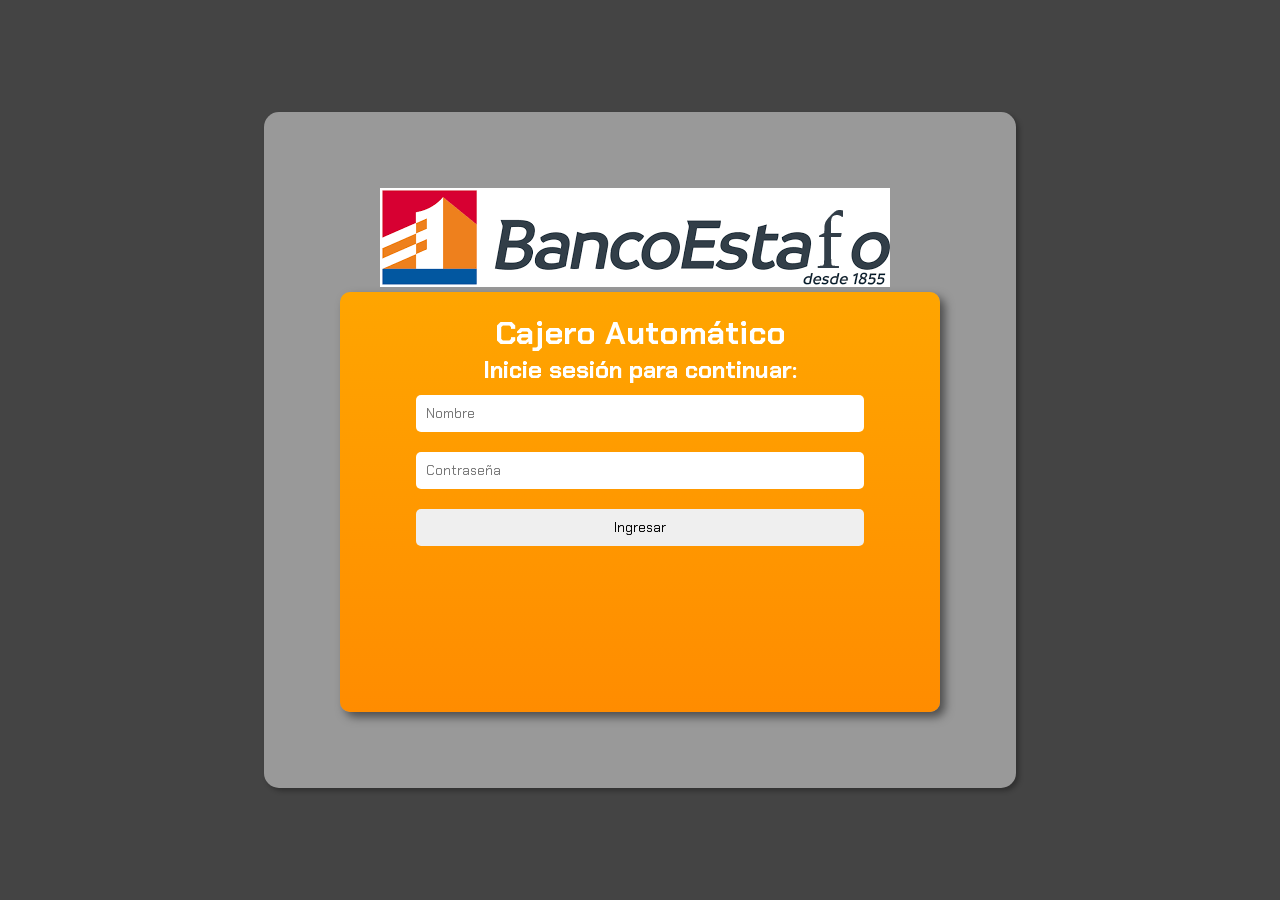
==== index.html @ e4d1c65c "Add files via upload" ====
<!DOCTYPE html>
<html lang="en">
<head>
    <meta charset="UTF-8">
    <meta name="viewport" content="width=device-width, initial-scale=1.0">
    <link rel="stylesheet" href="/assets/assets.css">
    <link rel="preconnect" href="https://fonts.googleapis.com">
    <link rel="preconnect" href="https://fonts.gstatic.com" crossorigin>
    <link href="https://fonts.googleapis.com/css2?family=Chakra+Petch:ital,wght@0,300;0,400;0,500;0,600;0,700;1,300;1,400;1,500;1,600;1,700&display=swap" rel="stylesheet">
    <title>Document</title>
</head>
<body>
    <!-- Contenedor principal de la interfaz -->
    <div class="container">
        <!-- Contenedor específico para el cajero automático -->
        <div class="atm">
            <!-- Imagen representando el logo del banco o el cajero automático -->
            <img src="/assets/bancoestaafo.png" alt="" style="padding: 0px 40px 0px 40px;" >
            
            <!-- Pantalla del cajero automático que muestra el contenido -->
            <div class="screen"> 
                <!-- Título principal de la pantalla -->
                <h1>Cajero Automático</h1>
                
                <!-- Subtítulo que invita al usuario a iniciar sesión -->
                <h2 id="subtitle">Inicie sesión para continuar:</h2>
                
                <!-- Contenedor para el formulario de inicio de sesión -->
                <div id="login">
                    <!-- Campo de texto para el nombre de usuario -->
                    <input type="text" id="username" placeholder="Nombre">
                    
                    <!-- Campo de contraseña para el ingreso de la clave -->
                    <input type="password" id="password" placeholder="Contraseña">
                    
                    <!-- Botón para ejecutar la función de inicio de sesión -->
                    <button onclick="login()">Ingresar</button>
                </div>
                
                <!-- Opciones del cajero que se mostrarán después de iniciar sesión (inicialmente ocultas) -->
                <div id="options" style="display: none;">
                    <!-- Mensaje de bienvenida al usuario -->
                    <h2>Bienvenido, <span id="user-name"></span></h2>
                    
                    <!-- Enlaces para realizar acciones en la cuenta -->
                    <p class="p1" onclick="consultarSaldo()">→Consultar saldo</p>
                    <p class="p2" onclick="ingresarMonto()">→Ingresar monto</p>
                    <p class="p3" onclick="retirarMonto()">Retirar monto←</p>
                    <p class="p4" onclick="logout()">Salir←</p>
                </div>
                
                <!-- Mensaje que puede cambiar dependiendo de las acciones del usuario (mostrar saldo, errores, etc.) -->
                <p id="mensaje"></p>
            </div>
        </div>

        <!-- Contenedor de botones para las acciones del cajero -->
        <div class="buttonContainer" id="buttonMenu" style="display: none;">
            <!-- Contenedor para los botones de la izquierda -->
            <div class="buttonLeft">
                <!-- Botones que activan las funciones de consultar saldo y depositar monto -->
                <button class="button" onclick="consultarSaldo()"></button>
                <button class="button" onclick="ingresarMonto()"></button>
            </div>
            
            <!-- Contenedor para los botones de la derecha -->
            <div class="buttonRight">
                <!-- Botones que activan las funciones de retirar monto y cerrar sesión -->
                <button class="button" onclick="retirarMonto()"></button>
                <button class="button" onclick="logout()"></button>
            </div>
        </div>
    </div>
    
    <!-- Enlace al archivo JavaScript que contiene las funciones interactivas -->
    <script src="/js.js"></script>
</body>
</html>
---- assets/assets.css ----
* {
    box-sizing: border-box;
    margin: 0;
    padding: 0;
    font-family: 'Chakra Petch', sans-serif;
}

body {
    display: flex;
    justify-content: center;
    align-items: center;
    height: 100vh;
    background-color: #444;
}

.container {
    display: flex;
    align-items: center;
    gap: 20px;
}

.atm {
    background: #999;
    padding: 76px;
    border-radius: 15px;
    box-shadow: 3px 3px 5px rgba(0, 0, 0, 0.3);
}



.screen {

    background: linear-gradient(to bottom, orange, darkorange);
    padding: 20px;
    width: 600px;
    height: 420px;
    border-radius: 10px;
    text-align: center;
    box-shadow: 5px 5px 10px rgba(0, 0, 0, 0.5);
    position: relative;
}

h1, h2 {
    color: white;
}

p {
    font-size:23px; /* Tamaño en píxeles */
}

.p1{
    display: flex;
    align-items: flex-start;
    position: absolute;
}

.p2{
    padding-top: 30px;
    position: absolute;
    align-self: anchor-center;
}
 .p3{
    place-self: end;
 }
 
 .p4{
    place-self: end;
    padding-top: 55px;
 }

input, button {
    width: 80%;
    padding: 10px;
    margin: 10px 0;
    border: none;
    border-radius: 5px;
}

.button {
    width: 40px;
    height: 40px;
    background: #bbb;
    border: 2px solid #777;
    border-radius: 5px;
    cursor: pointer;
}


.buttonContainer {
    position: absolute;
    top: 50%;
    left: 50%;
    width: 600px; /* Mismo ancho que la pantalla */
    height: 420px; /* Mismo alto que la pantalla */
    transform: translate(-50%, -50%);
    display: flex;
    flex-direction: column;
    justify-content: space-between;
    pointer-events: none; /* Evita interferencias con la pantalla */
}

.buttonLeft, .buttonRight {
    display: flex;
    flex-direction: column;
    gap: 15px;
    pointer-events: all; /* Permite hacer clic en los botones */
}

.buttonLeft {
    position: absolute;
    left: -50px; /* Mueve los botones fuera de la pantalla */
    top: 170px; /* Ajusta altura según el texto */
}

.buttonRight {
    position: absolute;
    right: -50px; /* Mueve los botones fuera de la pantalla */
    top: 170px;
}

.button:hover {
    background: #ddd;
}
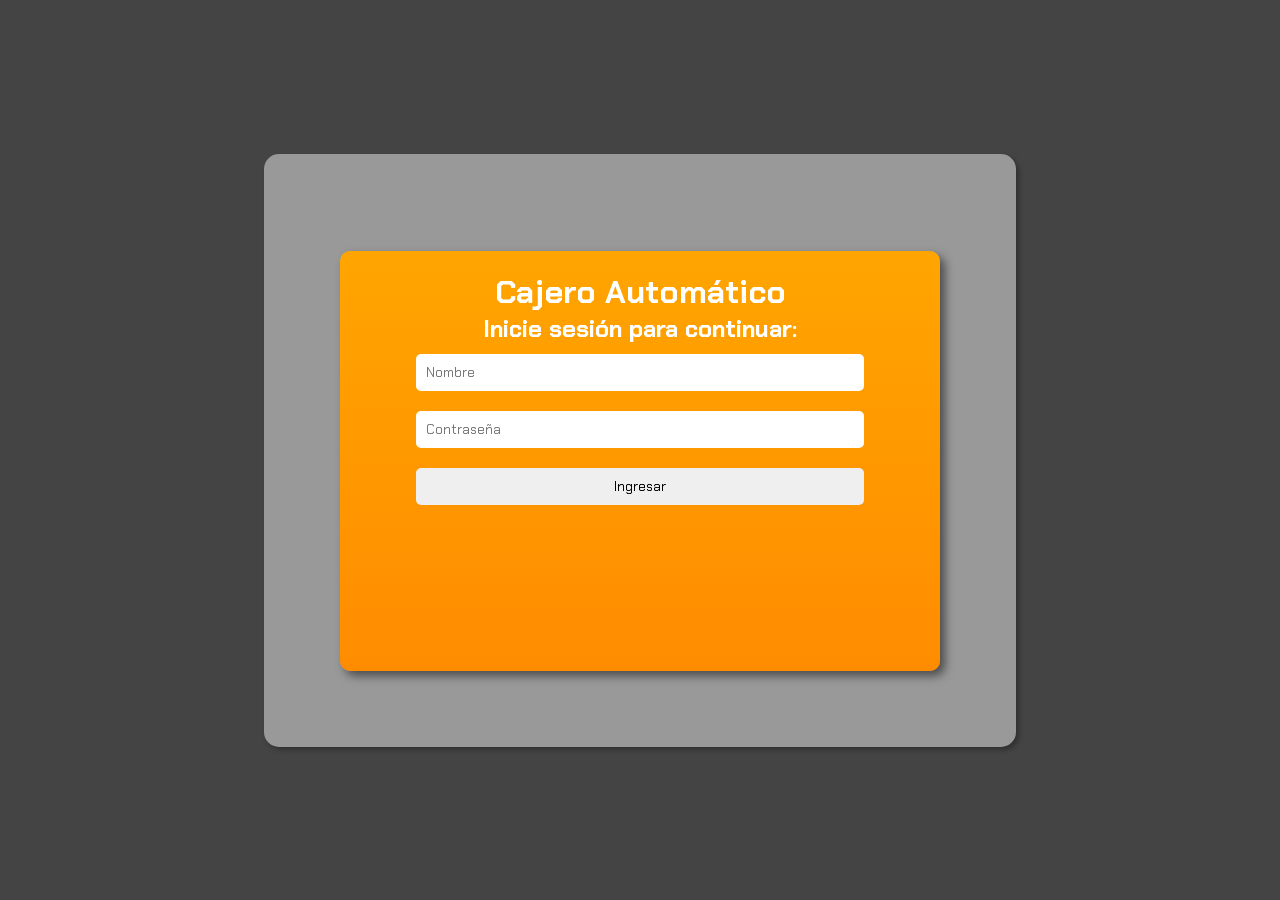
==== commit 08f561b5: "Update index.html" ====
--- a/index.html
+++ b/index.html
@@ -3,7 +3,7 @@
 <head>
     <meta charset="UTF-8">
     <meta name="viewport" content="width=device-width, initial-scale=1.0">
-    <link rel="stylesheet" href="/assets/assets.css">
+    <link rel="stylesheet" href="/assets.css">
     <link rel="preconnect" href="https://fonts.googleapis.com">
     <link rel="preconnect" href="https://fonts.gstatic.com" crossorigin>
     <link href="https://fonts.googleapis.com/css2?family=Chakra+Petch:ital,wght@0,300;0,400;0,500;0,600;0,700;1,300;1,400;1,500;1,600;1,700&display=swap" rel="stylesheet">
@@ -75,4 +75,4 @@
     <!-- Enlace al archivo JavaScript que contiene las funciones interactivas -->
     <script src="/js.js"></script>
 </body>
-</html>+</html>
--- a/assets.css
+++ b/assets.css
@@ -0,0 +1,124 @@
+* {
+    box-sizing: border-box;
+    margin: 0;
+    padding: 0;
+    font-family: 'Chakra Petch', sans-serif;
+}
+
+body {
+    display: flex;
+    justify-content: center;
+    align-items: center;
+    height: 100vh;
+    background-color: #444;
+}
+
+.container {
+    display: flex;
+    align-items: center;
+    gap: 20px;
+}
+
+.atm {
+    background: #999;
+    padding: 76px;
+    border-radius: 15px;
+    box-shadow: 3px 3px 5px rgba(0, 0, 0, 0.3);
+}
+
+
+
+.screen {
+
+    background: linear-gradient(to bottom, orange, darkorange);
+    padding: 20px;
+    width: 600px;
+    height: 420px;
+    border-radius: 10px;
+    text-align: center;
+    box-shadow: 5px 5px 10px rgba(0, 0, 0, 0.5);
+    position: relative;
+}
+
+h1, h2 {
+    color: white;
+}
+
+p {
+    font-size:23px; /* Tamaño en píxeles */
+}
+
+.p1{
+    display: flex;
+    align-items: flex-start;
+    position: absolute;
+}
+
+.p2{
+    padding-top: 30px;
+    position: absolute;
+    align-self: anchor-center;
+}
+ .p3{
+    place-self: end;
+ }
+ 
+ .p4{
+    place-self: end;
+    padding-top: 55px;
+ }
+
+input, button {
+    width: 80%;
+    padding: 10px;
+    margin: 10px 0;
+    border: none;
+    border-radius: 5px;
+}
+
+.button {
+    width: 40px;
+    height: 40px;
+    background: #bbb;
+    border: 2px solid #777;
+    border-radius: 5px;
+    cursor: pointer;
+}
+
+
+.buttonContainer {
+    position: absolute;
+    top: 50%;
+    left: 50%;
+    width: 600px; /* Mismo ancho que la pantalla */
+    height: 420px; /* Mismo alto que la pantalla */
+    transform: translate(-50%, -50%);
+    display: flex;
+    flex-direction: column;
+    justify-content: space-between;
+    pointer-events: none; /* Evita interferencias con la pantalla */
+}
+
+.buttonLeft, .buttonRight {
+    display: flex;
+    flex-direction: column;
+    gap: 15px;
+    pointer-events: all; /* Permite hacer clic en los botones */
+}
+
+.buttonLeft {
+    position: absolute;
+    left: -50px; /* Mueve los botones fuera de la pantalla */
+    top: 170px; /* Ajusta altura según el texto */
+}
+
+.buttonRight {
+    position: absolute;
+    right: -50px; /* Mueve los botones fuera de la pantalla */
+    top: 170px;
+}
+
+.button:hover {
+    background: #ddd;
+}
+
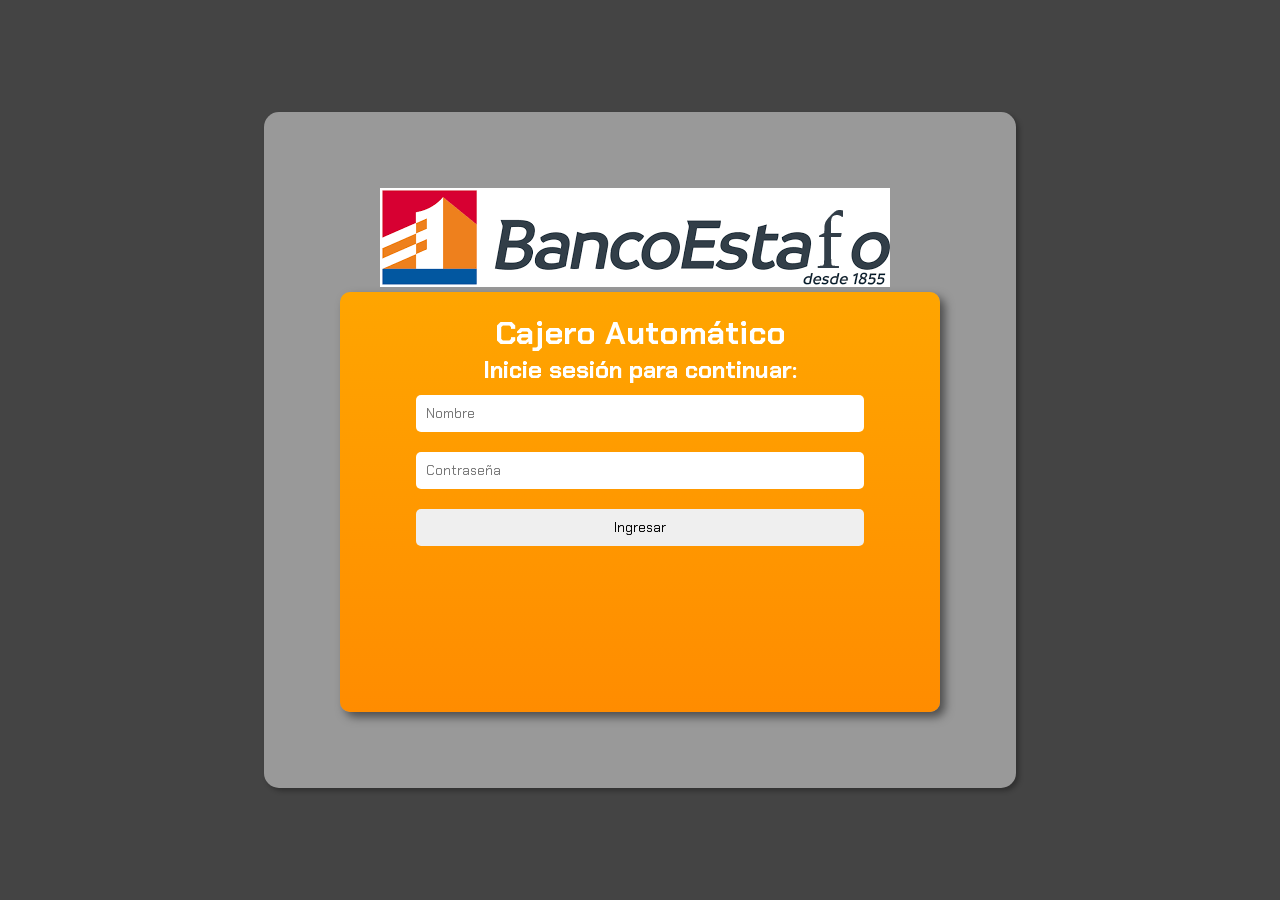
==== commit 781383c2: "Update index.html" ====
--- a/index.html
+++ b/index.html
@@ -3,7 +3,7 @@
 <head>
     <meta charset="UTF-8">
     <meta name="viewport" content="width=device-width, initial-scale=1.0">
-    <link rel="stylesheet" href="/assets.css">
+    <link rel="stylesheet" href="assets.css">
     <link rel="preconnect" href="https://fonts.googleapis.com">
     <link rel="preconnect" href="https://fonts.gstatic.com" crossorigin>
     <link href="https://fonts.googleapis.com/css2?family=Chakra+Petch:ital,wght@0,300;0,400;0,500;0,600;0,700;1,300;1,400;1,500;1,600;1,700&display=swap" rel="stylesheet">
@@ -15,7 +15,7 @@
         <!-- Contenedor específico para el cajero automático -->
         <div class="atm">
             <!-- Imagen representando el logo del banco o el cajero automático -->
-            <img src="/assets/bancoestaafo.png" alt="" style="padding: 0px 40px 0px 40px;" >
+            <img src="bancoestaafo.png" alt="" style="padding: 0px 40px 0px 40px;" >
             
             <!-- Pantalla del cajero automático que muestra el contenido -->
             <div class="screen"> 
@@ -73,6 +73,6 @@
     </div>
     
     <!-- Enlace al archivo JavaScript que contiene las funciones interactivas -->
-    <script src="/js.js"></script>
+    <script src="js.js"></script>
 </body>
 </html>
